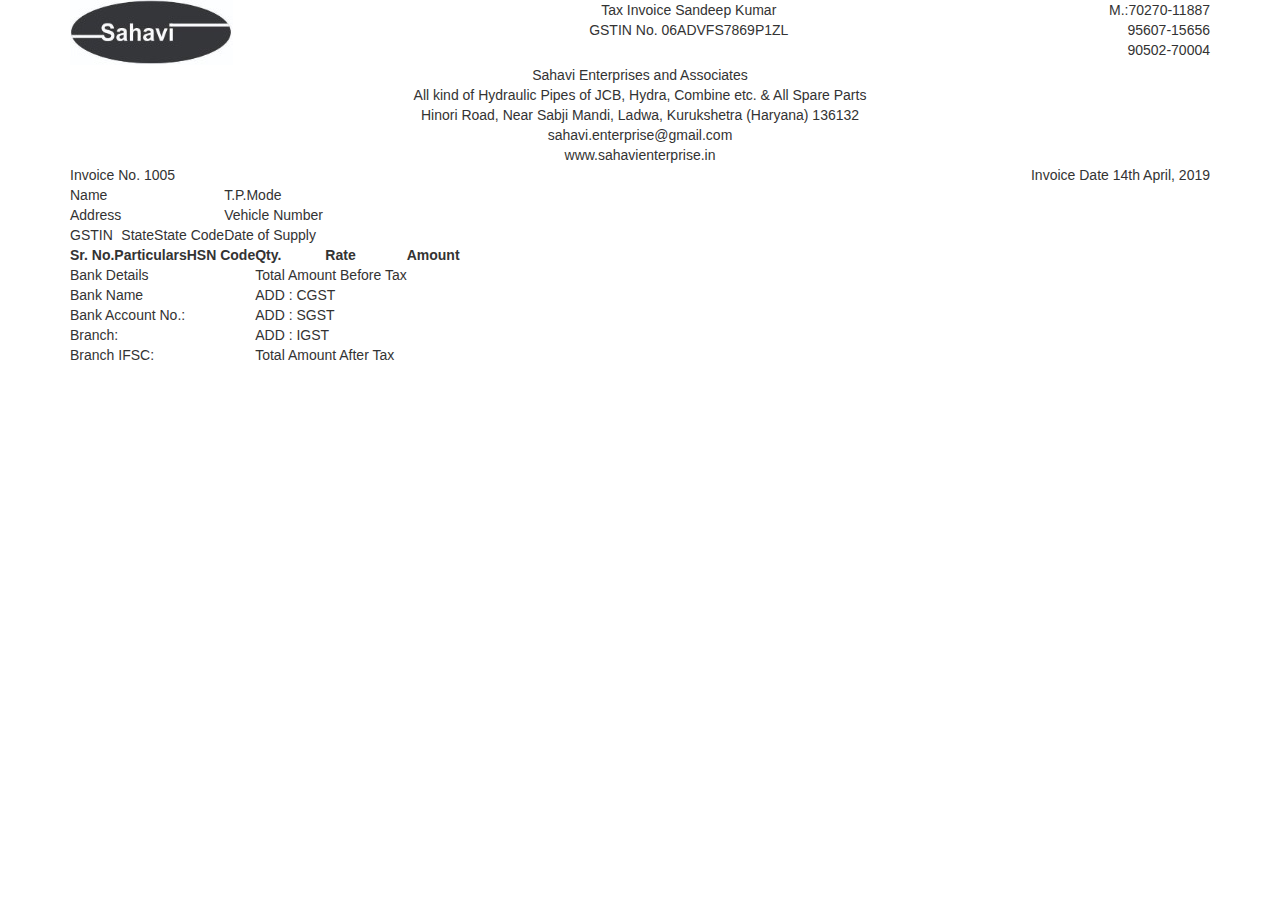
==== invoice.html @ 94a57189 "header UI done" ====
<!doctype html>
<html lang="en">
<head>
    <meta charset="UTF-8">
    <meta name="viewport"
          content="width=device-width, user-scalable=no, initial-scale=1.0">
    <meta http-equiv="X-UA-Compatible" content="ie=edge">
    <title>Invoice</title>
    <link rel="stylesheet" href="https://maxcdn.bootstrapcdn.com/bootstrap/3.4.0/css/bootstrap.min.css">
    <script src="https://ajax.googleapis.com/ajax/libs/jquery/3.3.1/jquery.min.js"></script>
    <script src="https://maxcdn.bootstrapcdn.com/bootstrap/3.4.0/js/bootstrap.min.js"></script>
    <link rel="stylesheet" href="design.css">
</head>
<body>
<div class="container">
    <div class="invoice-container">
        <div class="row">
            <div class="col-md-3">
                <img src="assets/images/logo.jpg" alt="logo" class="logo" />
            </div>
            <div class="col-md-7 text-center">
                <div>
                    <span class="tax-invoice-heading">Tax Invoice</span>
                    <span class="name">Sandeep Kumar</span>
                </div>
                <div class="gst-number">
                    GSTIN No. 06ADVFS7869P1ZL
                </div>
            </div>

            <div class="col-md-2 text-right contact-details">
                <div>M.:70270-11887</div>
                <div>95607-15656</div>
                <div>90502-70004</div>
            </div>
        </div>

        <div class="row company-info">
            <div class="text-center">
                <div class="title">
                    Sahavi Enterprises and Associates
                </div>
                <div class="description">
                    All kind of Hydraulic Pipes of JCB, Hydra, Combine etc. & All Spare Parts
                </div>
                <div class="address">
                    Hinori Road, Near Sabji Mandi, Ladwa, Kurukshetra (Haryana) 136132
                </div>

                <div class="email">
                    sahavi.enterprise@gmail.com
                </div>
                <div class="web-url">www.sahavienterprise.in</div>
            </div>
        </div>

        <div class="invoice-details clearfix">
            <div class="number pull-left">
                Invoice No.
                <span>1005</span>
            </div>

            <div class="date pull-right">
                Invoice Date
                <span>14th April, 2019</span>
            </div>
        </div>

        <table class="form-details-table">
            <tr>
                <td colspan="4">
                    <table width="100%">
                        <tr>
                            <td>Name</td>
                            <td colspan="2">&nbsp;</td>
                        </tr>

                        <tr>
                            <td>Address</td>
                            <td colspan="2">&nbsp;</td>
                        </tr>

                        <tr>
                            <td>GSTIN</td>
                            <td>State</td>
                            <td>State Code</td>
                        </tr>
                    </table>
                </td>
                <td colspan="3">
                    <table width="100%">
                        <tr>
                            <td>
                                T.P.Mode
                            </td>
                            <td class="data">
                                &nbsp;
                            </td>
                        </tr>

                        <tr>
                            <td>
                                Vehicle Number
                            </td>
                            <td class="data">
                                &nbsp;
                            </td>
                        </tr>

                        <tr>
                            <td>
                                Date of Supply
                            </td>
                            <td class="data">
                                &nbsp;
                            </td>
                        </tr>


                    </table>
                </td>
            </tr>
        </table>

        <table class="invoice-item-details">
            <thead>
                <tr>
                    <th>Sr. No.</th>
                    <th>Particulars</th>
                    <th>HSN Code</th>
                    <th>Qty.</th>
                    <th>Rate</th>
                    <th>Amount</th>
                </tr>
            </thead>
            <tbody>
            <tr>
                <td></td>
                <td></td>
                <td></td>
                <td></td>
                <td></td>
                <td></td>
            </tr>
            <tr>
                <td colspan="3" valign="left">Bank Details</td>
                <td colspan="2">Total Amount Before Tax</td>
                <td>&nbsp;</td>
            </tr>

            <tr>
                <td colspan="3">Bank Name</td>
                <td colspan="2">ADD : CGST</td>
                <td>&nbsp;</td>
            </tr>

            <tr>
                <td colspan="3">Bank Account No.:</td>
                <td colspan="2">ADD : SGST</td>
                <td>&nbsp;</td>
            </tr>

            <tr>
                <td colspan="3">Branch:</td>
                <td colspan="2">ADD : IGST</td>
                <td>&nbsp;</td>
            </tr>

            <tr>
                <td colspan="3">Branch IFSC:</td>
                <td colspan="2">Total Amount After Tax</td>
                <td>&nbsp;</td>
            </tr>
            </tbody>
        </table>
    </div>
</div>
</body>
</html>
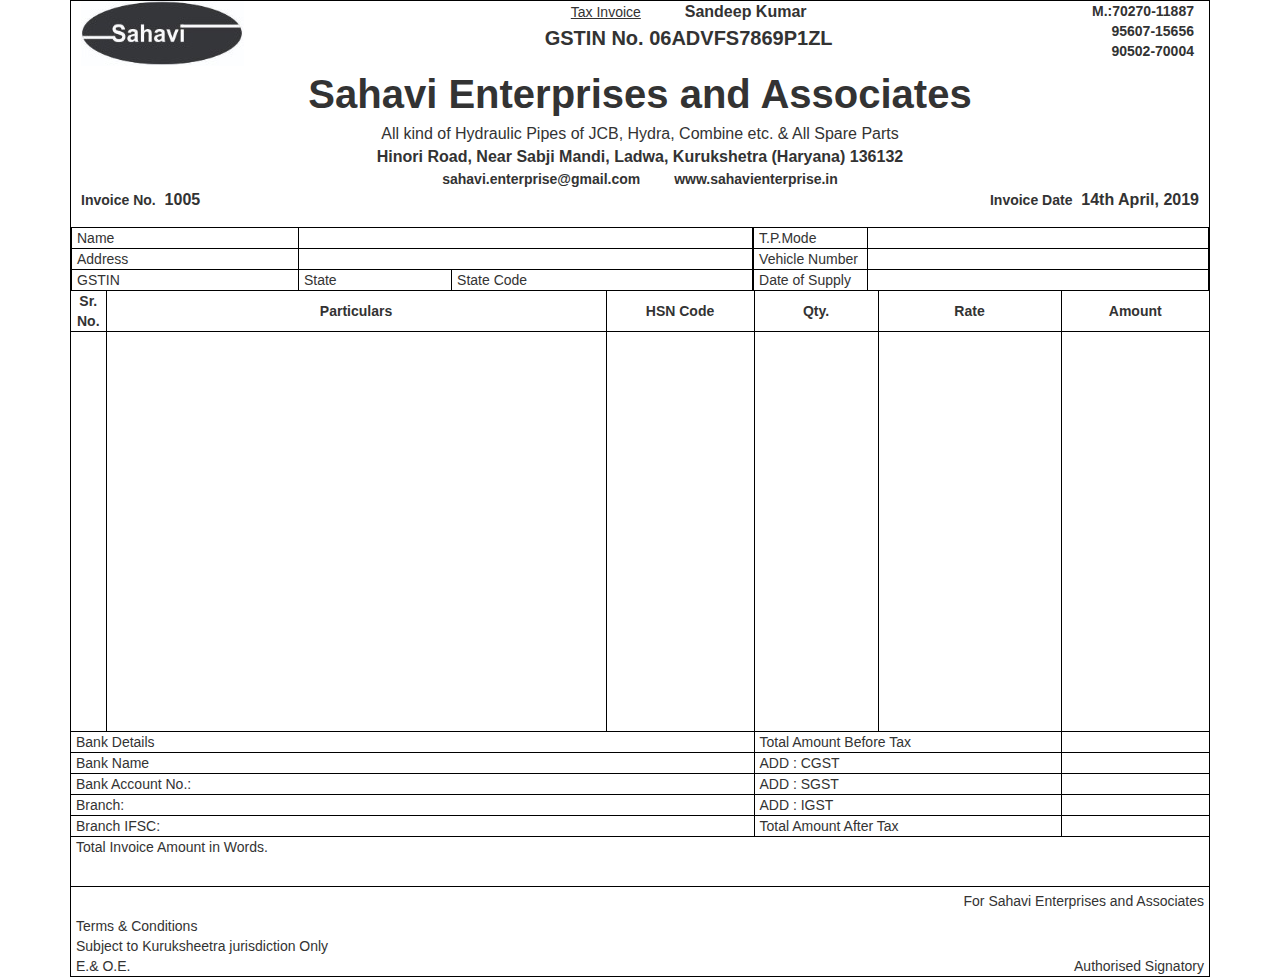
==== commit 4af1ffa1: "Invoice UI done" ====
--- a/invoice.html
+++ b/invoice.html
@@ -9,7 +9,7 @@
     <link rel="stylesheet" href="https://maxcdn.bootstrapcdn.com/bootstrap/3.4.0/css/bootstrap.min.css">
     <script src="https://ajax.googleapis.com/ajax/libs/jquery/3.3.1/jquery.min.js"></script>
     <script src="https://maxcdn.bootstrapcdn.com/bootstrap/3.4.0/js/bootstrap.min.js"></script>
-    <link rel="stylesheet" href="design.css">
+    <link rel="stylesheet" href="assets/css/style.css"
 </head>
 <body>
 <div class="container">
@@ -69,7 +69,7 @@
         <table class="form-details-table">
             <tr>
                 <td colspan="4">
-                    <table width="100%">
+                    <table class="inner-table" width="100%">
                         <tr>
                             <td>Name</td>
                             <td colspan="2">&nbsp;</td>
@@ -88,7 +88,7 @@
                     </table>
                 </td>
                 <td colspan="3">
-                    <table width="100%">
+                    <table class="inner-table" width="100%">
                         <tr>
                             <td>
                                 T.P.Mode
@@ -142,34 +142,57 @@
                 <td></td>
                 <td></td>
             </tr>
-            <tr>
-                <td colspan="3" valign="left">Bank Details</td>
+            <tr class="bank-details-row">
+                <td colspan="3">Bank Details</td>
                 <td colspan="2">Total Amount Before Tax</td>
                 <td>&nbsp;</td>
             </tr>
 
-            <tr>
+            <tr class="bank-details-row">
                 <td colspan="3">Bank Name</td>
                 <td colspan="2">ADD : CGST</td>
                 <td>&nbsp;</td>
             </tr>
 
-            <tr>
+            <tr class="bank-details-row">
                 <td colspan="3">Bank Account No.:</td>
                 <td colspan="2">ADD : SGST</td>
                 <td>&nbsp;</td>
             </tr>
 
-            <tr>
+            <tr class="bank-details-row">
                 <td colspan="3">Branch:</td>
                 <td colspan="2">ADD : IGST</td>
                 <td>&nbsp;</td>
             </tr>
 
-            <tr>
+            <tr class="bank-details-row">
                 <td colspan="3">Branch IFSC:</td>
                 <td colspan="2">Total Amount After Tax</td>
                 <td>&nbsp;</td>
+            </tr>
+
+            <tr height="50">
+                <td colspan="7" class="amount-word-cell">
+                    Total Invoice Amount in Words.
+                </td>
+            </tr>
+
+            <tr height="30" class="company-stamp-row">
+                <td colspan="7">
+                    For Sahavi Enterprises and Associates
+                </td>
+            </tr>
+            <tr height="60" class="bottom-row">
+                <td colspan="4">
+                    <div>Terms & Conditions</div>
+                    <div>Subject to Kuruksheetra jurisdiction Only</div>
+                    <div>E.& O.E.</div>
+                </td>
+
+                <td colspan="3">
+                    Authorised Signatory
+                </td>
             </tr>
             </tbody>
         </table>
--- a/assets/css/style.css
+++ b/assets/css/style.css
@@ -0,0 +1,205 @@
+body {
+  margin: 0; }
+
+* {
+  box-sizing: border-box;
+  margin: 0;
+  padding: 0; }
+
+.full-width {
+  padding-left: 0;
+  padding-right: 0;
+  width: 100%; }
+
+.heading {
+  background-color: #070707;
+  color: #fff;
+  font-size: 28px;
+  font-weight: 600;
+  padding: 20px 30px;
+  text-align: center; }
+
+.main-navbar {
+  border-bottom: 2px solid #070a7b;
+  border-top: 0;
+  border-left: 0;
+  border-right: 0;
+  border-radius: 0;
+  margin-bottom: 0;
+  background: white; }
+  .main-navbar .navbar-brand {
+    height: auto; }
+  .main-navbar .nav.navbar-nav {
+    margin-top: 20px; }
+    .main-navbar .nav.navbar-nav li {
+      margin-right: 30px; }
+      .main-navbar .nav.navbar-nav li a {
+        color: #000;
+        font-weight: 600;
+        padding-bottom: 5px;
+        padding-left: 2px;
+        padding-right: 2px; }
+        .main-navbar .nav.navbar-nav li a:hover {
+          color: #3f414d;
+          border-bottom: 3px solid #070a7b; }
+      .main-navbar .nav.navbar-nav li.active a {
+        background-color: transparent;
+        border-bottom: 3px solid #070a7b; }
+      .main-navbar .nav.navbar-nav li:last-child {
+        margin-right: 0; }
+    .main-navbar .nav.navbar-nav .open a {
+      background-color: transparent;
+      color: #000;
+      padding-bottom: 5px; }
+      .main-navbar .nav.navbar-nav .open a:hover {
+        background-color: transparent; }
+    .main-navbar .nav.navbar-nav .dropdown-menu {
+      padding: 0; }
+
+.banner {
+  height: calc(100vh - 75px); }
+  .banner .banner-img {
+    height: 600px !important;
+    max-width: 100% !important;
+    width: 100%; }
+
+.invoice-container {
+  border: 1px solid #000;
+  border-bottom: 0; }
+  .invoice-container .logo {
+    padding-left: 10px; }
+  .invoice-container .tax-invoice-heading {
+    text-decoration: underline;
+    padding-right: 40px; }
+  .invoice-container .name {
+    font-size: 16px;
+    font-weight: 600; }
+  .invoice-container .contact-details {
+    font-weight: 600;
+    padding-right: 30px; }
+  .invoice-container .gst-number {
+    font-size: 20px;
+    font-weight: 600; }
+  .invoice-container .company-info .title {
+    font-size: 40px;
+    font-weight: 600; }
+  .invoice-container .company-info .description {
+    font-size: 16px; }
+  .invoice-container .company-info .address {
+    font-size: 16px;
+    font-weight: 600; }
+  .invoice-container .company-info .email {
+    font-weight: 600;
+    padding-right: 30px;
+    display: inline-block; }
+  .invoice-container .company-info .web-url {
+    font-weight: 600;
+    display: inline-block; }
+  .invoice-container .invoice-details {
+    font-weight: 600;
+    padding-bottom: 15px;
+    padding-left: 10px;
+    padding-right: 10px; }
+    .invoice-container .invoice-details span {
+      font-size: 16px;
+      padding-left: 5px; }
+
+.form-details-table {
+  width: 100%; }
+  .form-details-table .data {
+    width: 75%; }
+  .form-details-table .inner-table td {
+    border: 1px solid #000;
+    padding-left: 5px; }
+
+.invoice-item-details {
+  width: 100%; }
+  .invoice-item-details thead, .invoice-item-details tbody {
+    border-bottom: 1px solid #000; }
+    .invoice-item-details thead tr th, .invoice-item-details thead tr td, .invoice-item-details tbody tr th, .invoice-item-details tbody tr td {
+      border-right: 1px solid #000;
+      text-align: center; }
+      .invoice-item-details thead tr th:last-child, .invoice-item-details thead tr td:last-child, .invoice-item-details tbody tr th:last-child, .invoice-item-details tbody tr td:last-child {
+        border-right: 0; }
+      .invoice-item-details thead tr th:first-child, .invoice-item-details thead tr td:first-child, .invoice-item-details tbody tr th:first-child, .invoice-item-details tbody tr td:first-child {
+        width: 35px; }
+      .invoice-item-details thead tr th:nth-child(2), .invoice-item-details thead tr td:nth-child(2), .invoice-item-details tbody tr th:nth-child(2), .invoice-item-details tbody tr td:nth-child(2) {
+        width: 500px; }
+      .invoice-item-details thead tr th:nth-child(3), .invoice-item-details thead tr td:nth-child(3), .invoice-item-details tbody tr th:nth-child(3), .invoice-item-details tbody tr td:nth-child(3) {
+        width: 148px; }
+    .invoice-item-details thead .bank-details-row td, .invoice-item-details tbody .bank-details-row td {
+      text-align: left;
+      padding-left: 5px; }
+  .invoice-item-details tbody tr {
+    border-bottom: 1px solid #000; }
+    .invoice-item-details tbody tr:first-child {
+      height: 400px; }
+  .invoice-item-details .amount-word-cell {
+    text-align: left;
+    padding-left: 5px;
+    vertical-align: top; }
+  .invoice-item-details .company-stamp-row {
+    border-bottom: 0; }
+    .invoice-item-details .company-stamp-row td {
+      text-align: right;
+      padding-right: 5px; }
+  .invoice-item-details .bottom-row {
+    border-top: 0; }
+    .invoice-item-details .bottom-row td {
+      border: 0; }
+      .invoice-item-details .bottom-row td:first-child {
+        text-align: left;
+        padding-left: 5px; }
+      .invoice-item-details .bottom-row td:last-child {
+        text-align: right;
+        padding-right: 5px;
+        vertical-align: bottom; }
+
+.right-nav-options {
+  list-style-type: none;
+  margin-top: 16px; }
+  .right-nav-options li {
+    display: inline-block;
+    margin-right: 30px;
+    text-align: center; }
+    .right-nav-options li a {
+      color: #000;
+      font-weight: 600;
+      padding-bottom: 5px;
+      text-decoration: none; }
+      .right-nav-options li a:hover {
+        color: #3f414d;
+        border-bottom: 3px solid #070a7b;
+        position: relative; }
+        .right-nav-options li a:hover + .inner-dropdown {
+          display: block;
+          position: absolute;
+          top: 62px;
+          right: 50px;
+          z-index: 99;
+          background: #000; }
+    .right-nav-options li .glyphicon {
+      color: #070a7b; }
+    .right-nav-options li:last-child {
+      margin-right: 0; }
+
+.inner-dropdown {
+  display: none; }
+  .inner-dropdown ul {
+    list-style-type: none;
+    float: left;
+    border: 1px solid #000; }
+    .inner-dropdown ul li {
+      border-bottom: 1px solid #ddd;
+      display: block;
+      text-align: left;
+      margin-right: 0;
+      padding: 5px 20px 5px 10px; }
+      .inner-dropdown ul li a {
+        text-decoration: none;
+        color: #fff;
+        font-weight: 600; }
+      .inner-dropdown ul li:last-child {
+        border-bottom: 0; }
+
+/*# sourceMappingURL=style.css.map */
